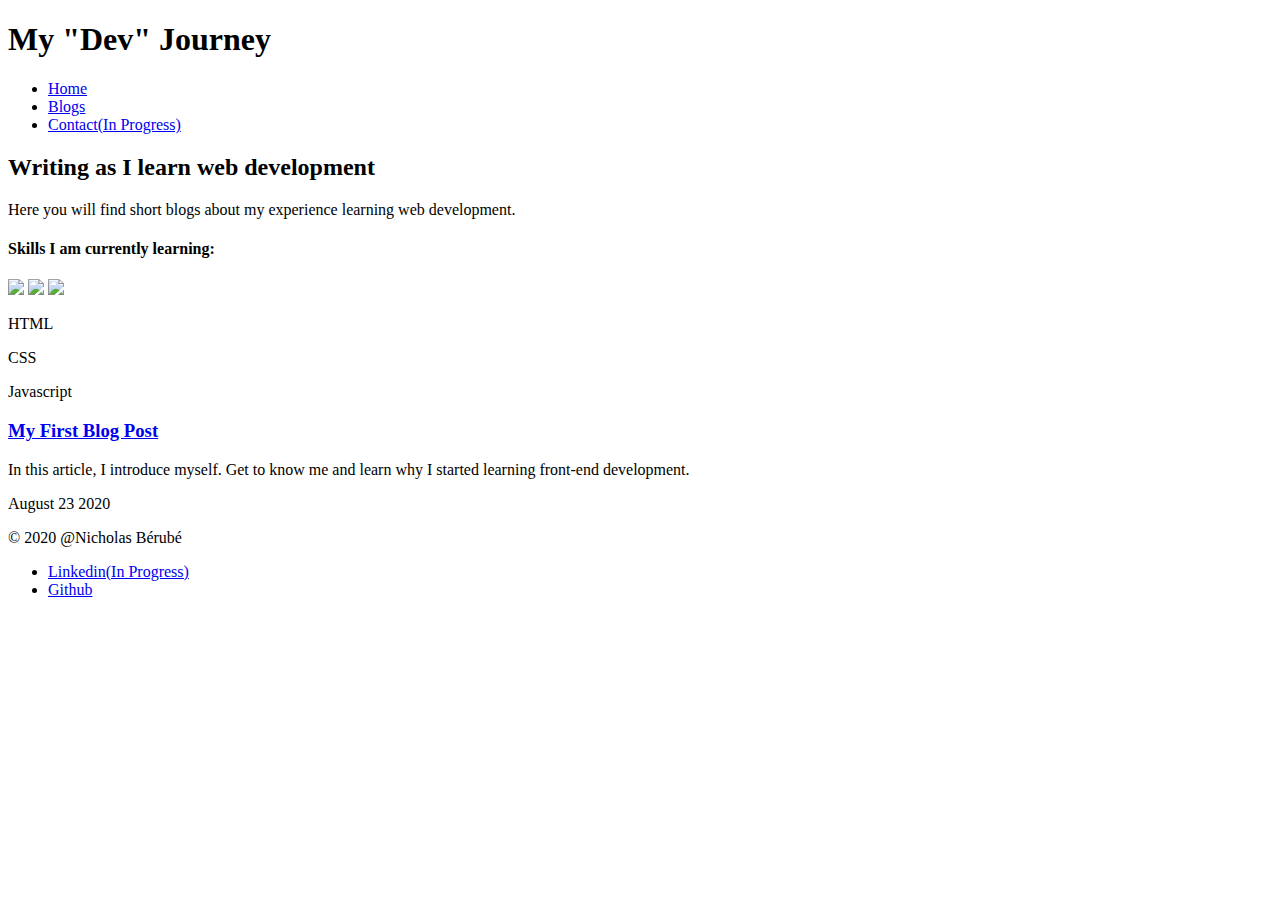
==== index.html @ 8e19d3c8 "retrieved files from netlify" ====
<!DOCTYPE html>

<html class="no-js" lang="en">
  <head>
    <!-- Global site tag (gtag.js) - Google Analytics -->
    <script
      async
      src="https://www.googletagmanager.com/gtag/js?id=UA-176046649-1"
    ></script>
    <script>
      window.dataLayer = window.dataLayer || [];
      function gtag() {
        dataLayer.push(arguments);
      }
      gtag("js", new Date());

      gtag("config", "UA-176046649-1");
    </script>

    <!-- Meta -->

    <meta charset="utf-8" />

    <title>MyDevJourneyBlogs</title>

    <meta
      name="description"
      content="My personal blog and journey learning web development"
    />
    <meta name="viewport" content="width=device-width, initial-scale=1" />

    <meta property="og:title" content="My Dev Journey" />
    <meta property="og:type" content="Blog" />
    <meta property="og:url" content="https://dev-journey.netlify.app/" />
    <meta property="og:image" content="#" />

    <meta name="theme-color" content="#fafafa" />

    <!-- Do not need - for offline sites
    <link rel="manifest" href="site.webmanifest" /> -->

    <link rel="shortcut icon" href="favicon.ico">

    <link rel="apple-touch-icon" href="icon.png" />

    <!-- Place favicon.ico in the root directory -->

    <link rel="stylesheet" href="Style/normalize.css" />
    <link rel="stylesheet" href="Style/main.css" />

    <!-- Personal -->

    <link rel="stylesheet" href="Style/style.css" />

    <!-- Fonts -->

    <link
      href="https://fonts.googleapis.com/css2?family=Roboto+Slab:wght@400;700&display=swap"
      rel="stylesheet"
    />

    <!-- icons -->

    <link
      rel="stylesheet"
      href="https://use.fontawesome.com/releases/v5.14.0/css/all.css"
      integrity="sha384-HzLeBuhoNPvSl5KYnjx0BT+WB0QEEqLprO+NBkkk5gbc67FTaL7XIGa2w1L0Xbgc"
      crossorigin="anonymous"
    />
  </head>

  <body>
    <!-- Add your site or application content here -->
    <div class="container">
      <header>
        <h1 class="title">My "Dev" Journey</h1>
        <nav>
          <ul class="flexbox-nav">
            <li><a href="index.html">Home</a></li>
            <li><a href="Blogs/index.html">Blogs</a></li>
            <li><a href="#">Contact(In Progress)</a></li>
          </ul>
        </nav>
      </header>
      <main>
        <article>
          <h2>Writing as I learn web development</h2>
          <p>
            Here you will find short blogs about my experience learning web
            development.
          </p>
          
          
        </article>
        <section class="skill-container">
          <h4 class="skill-title">Skills I am currently learning:</h3>
          <img class="skill-img skill-img1" src="Branding/HTML5_Logo_128.png">
          <img class="skill-img skill-img2" src="Branding/CSS3_Logo_128.png">
          <img class="skill-img skill-img3" src="Branding/JS_Logo_128.png">
          <p class="skill1"> HTML</p>
          <p class="skill2">CSS</p>
          <p class="skill3">Javascript</p>
        </section>
        <aside class="preview">
          <a class="preview-link" href="Blogs/index.html">
            <h3 class="preview-title">My First Blog Post</h3>
          </a>
          <i class="fas fa-laptop-code fa-3x preview-icon"></i>
          <p class="preview-description">
            In this article, I introduce myself. Get to know me and learn why I
            started learning front-end development.
          </p>
          <p class="preview-date">August 23 2020</p>
        </aside>
      </main>
      <footer>
        <p class="copyright">© 2020 @Nicholas Bérubé</p>
        <ul class="social">
          <li><a class="social-link" href="#">Linkedin(In Progress)</a></li>
          <li><a class="social-link" href="https://github.com/berubenic">Github</a></li>
        </ul>
      </footer>
    </div>
    <script src="js/vendor/modernizr-3.11.2.min.js"></script>
    <script src="js/plugins.js"></script>
    <script src="js/main.js"></script>

    <!-- Google Analytics: change UA-XXXXX-Y to be your site's ID. -->
    <script>
      window.ga = function () {
        ga.q.push(arguments);
      };
      ga.q = [];
      ga.l = +new Date();
      ga("create", "UA-176046649-1", "auto");
      ga("set", "anonymizeIp", true);
      ga("set", "transport", "beacon");
      ga("send", "pageview");
    </script>
    <script src="https://www.google-analytics.com/analytics.js" async></script>
  </body>
</html>
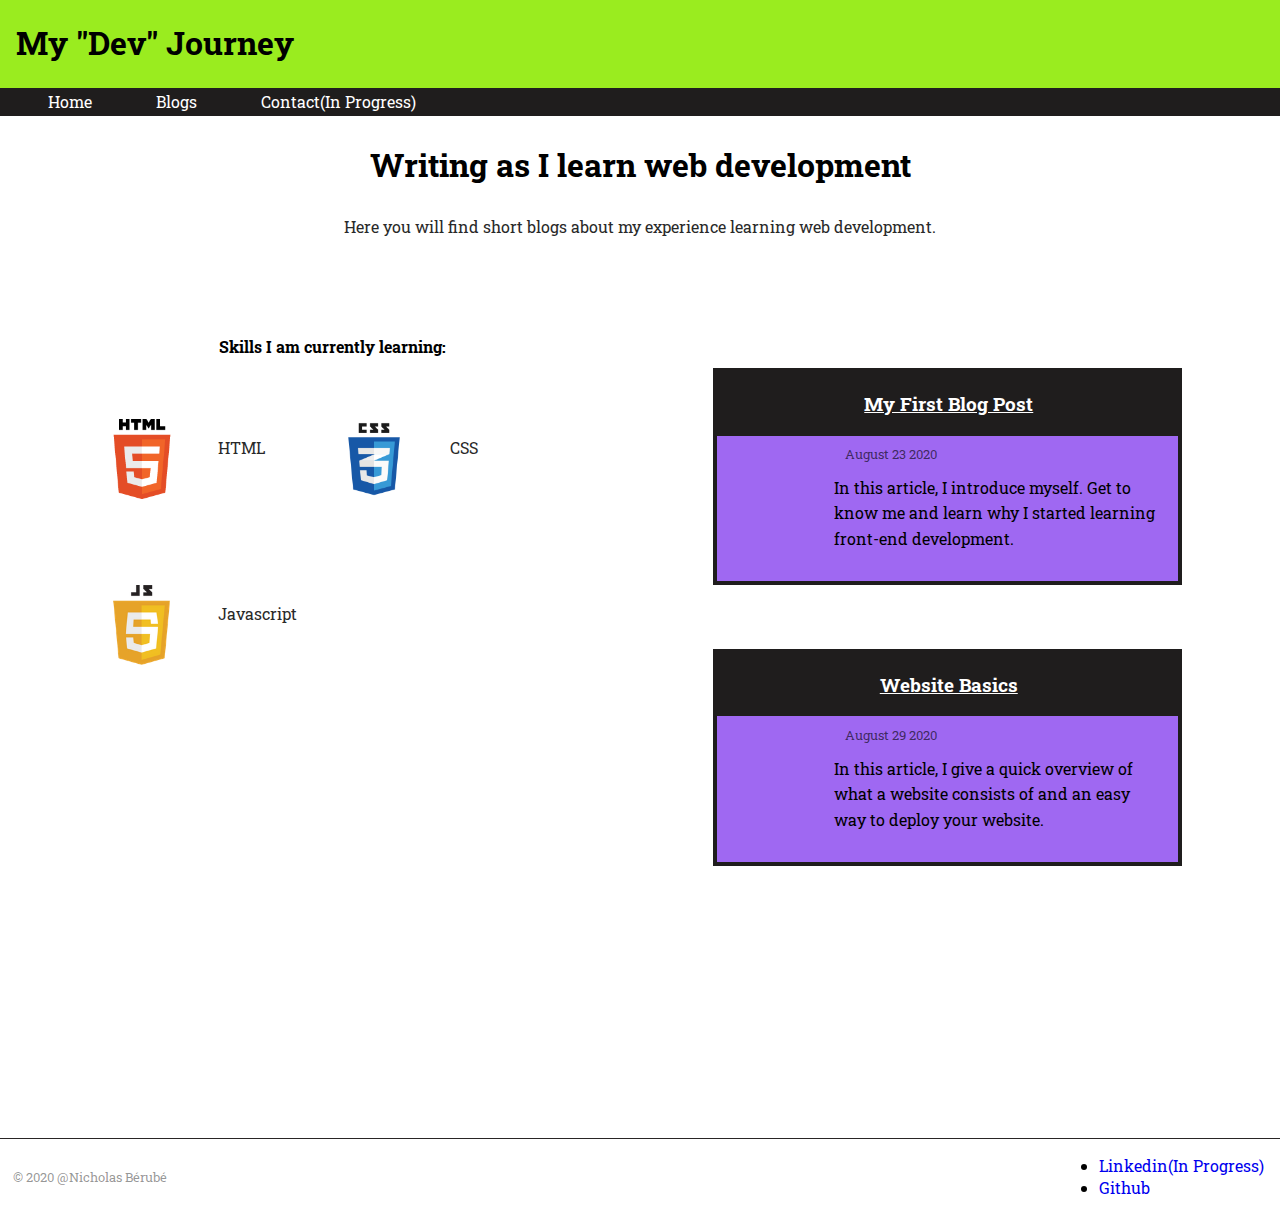
==== commit 6631e6b8: "lots of changes and additional blog added" ====
--- a/index.html
+++ b/index.html
@@ -45,12 +45,12 @@
 
     <!-- Place favicon.ico in the root directory -->
 
-    <link rel="stylesheet" href="Style/normalize.css" />
-    <link rel="stylesheet" href="Style/main.css" />
+    <link rel="stylesheet" href="style/normalize.css" />
+    <link rel="stylesheet" href="style/main.css" />
 
     <!-- Personal -->
 
-    <link rel="stylesheet" href="Style/style.css" />
+    <link rel="stylesheet" href="style/style.css" />
 
     <!-- Fonts -->
 
@@ -77,7 +77,7 @@
         <nav>
           <ul class="flexbox-nav">
             <li><a href="index.html">Home</a></li>
-            <li><a href="Blogs/index.html">Blogs</a></li>
+            <li><a href="blogs/index.html">Blogs</a></li>
             <li><a href="#">Contact(In Progress)</a></li>
           </ul>
         </nav>
@@ -94,15 +94,15 @@
         </article>
         <section class="skill-container">
           <h4 class="skill-title">Skills I am currently learning:</h3>
-          <img class="skill-img skill-img1" src="Branding/HTML5_Logo_128.png">
-          <img class="skill-img skill-img2" src="Branding/CSS3_Logo_128.png">
-          <img class="skill-img skill-img3" src="Branding/JS_Logo_128.png">
+          <img class="skill-img skill-img1" src="branding/html5_logo_128.png">
+          <img class="skill-img skill-img2" src="branding/css3_logo_128.png">
+          <img class="skill-img skill-img3" src="branding/js_logo_128.png">
           <p class="skill1"> HTML</p>
           <p class="skill2">CSS</p>
           <p class="skill3">Javascript</p>
         </section>
-        <aside class="preview">
-          <a class="preview-link" href="Blogs/index.html">
+        <aside class="preview preview-1">
+          <a class="preview-link" href="blogs/august_23_2020/index.html">
             <h3 class="preview-title">My First Blog Post</h3>
           </a>
           <i class="fas fa-laptop-code fa-3x preview-icon"></i>
@@ -111,6 +111,16 @@
             started learning front-end development.
           </p>
           <p class="preview-date">August 23 2020</p>
+        </aside>
+        <aside class="preview preview-2">
+          <a class="preview-link" href="blogs/august_29_2020/index.html">
+            <h3 class="preview-title">Website Basics</h3>
+          </a>
+          <i class="fas fa-file-code fa-3x preview-icon"></i>
+          <p class="preview-description">
+            In this article, I give a quick overview of what a website consists of and an easy way to deploy your website.
+          </p>
+          <p class="preview-date">August 29 2020</p>
         </aside>
       </main>
       <footer>
--- a/style/main.css
+++ b/style/main.css
@@ -0,0 +1,262 @@
+/*! HTML5 Boilerplate v8.0.0 | MIT License | https://html5boilerplate.com/ */
+
+/* main.css 2.1.0 | MIT License | https://github.com/h5bp/main.css#readme */
+/*
+ * What follows is the result of much research on cross-browser styling.
+ * Credit left inline and big thanks to Nicolas Gallagher, Jonathan Neal,
+ * Kroc Camen, and the H5BP dev community and team.
+ */
+
+/* ==========================================================================
+   Base styles: opinionated defaults
+   ========================================================================== */
+
+html {
+  color: rgb(0, 0, 0);
+  font-size: 1em;
+  line-height: 1.4;
+}
+
+/*
+ * Remove text-shadow in selection highlight:
+ * https://twitter.com/miketaylr/status/12228805301
+ *
+ * Vendor-prefixed and regular ::selection selectors cannot be combined:
+ * https://stackoverflow.com/a/16982510/7133471
+ *
+ * Customize the background color to match your design.
+ */
+
+::-moz-selection {
+  background: #b3d4fc;
+  text-shadow: none;
+}
+
+::selection {
+  background: #b3d4fc;
+  text-shadow: none;
+}
+
+/*
+ * A better looking default horizontal rule
+ */
+
+hr {
+  display: block;
+  height: 1px;
+  border: 0;
+  border-top: 1px solid #ccc;
+  margin: 1em 0;
+  padding: 0;
+}
+
+/*
+ * Remove the gap between audio, canvas, iframes,
+ * images, videos and the bottom of their containers:
+ * https://github.com/h5bp/html5-boilerplate/issues/440
+ */
+
+audio,
+canvas,
+iframe,
+img,
+svg,
+video {
+  vertical-align: middle;
+}
+
+/*
+ * Remove default fieldset styles.
+ */
+
+fieldset {
+  border: 0;
+  margin: 0;
+  padding: 0;
+}
+
+/*
+ * Allow only vertical resizing of textareas.
+ */
+
+textarea {
+  resize: vertical;
+}
+
+/* ==========================================================================
+   Author's custom styles
+   ========================================================================== */
+
+/* ==========================================================================
+   Helper classes
+   ========================================================================== */
+
+/*
+ * Hide visually and from screen readers
+ */
+
+.hidden,
+[hidden] {
+  display: none !important;
+}
+
+/*
+ * Hide only visually, but have it available for screen readers:
+ * https://snook.ca/archives/html_and_css/hiding-content-for-accessibility
+ *
+ * 1. For long content, line feeds are not interpreted as spaces and small width
+ *    causes content to wrap 1 word per line:
+ *    https://medium.com/@jessebeach/beware-smushed-off-screen-accessible-text-5952a4c2cbfe
+ */
+
+.sr-only {
+  border: 0;
+  clip: rect(0, 0, 0, 0);
+  height: 1px;
+  margin: -1px;
+  overflow: hidden;
+  padding: 0;
+  position: absolute;
+  white-space: nowrap;
+  width: 1px;
+  /* 1 */
+}
+
+/*
+ * Extends the .sr-only class to allow the element
+ * to be focusable when navigated to via the keyboard:
+ * https://www.drupal.org/node/897638
+ */
+
+.sr-only.focusable:active,
+.sr-only.focusable:focus {
+  clip: auto;
+  height: auto;
+  margin: 0;
+  overflow: visible;
+  position: static;
+  white-space: inherit;
+  width: auto;
+}
+
+/*
+ * Hide visually and from screen readers, but maintain layout
+ */
+
+.invisible {
+  visibility: hidden;
+}
+
+/*
+ * Clearfix: contain floats
+ *
+ * For modern browsers
+ * 1. The space content is one way to avoid an Opera bug when the
+ *    `contenteditable` attribute is included anywhere else in the document.
+ *    Otherwise it causes space to appear at the top and bottom of elements
+ *    that receive the `clearfix` class.
+ * 2. The use of `table` rather than `block` is only necessary if using
+ *    `:before` to contain the top-margins of child elements.
+ */
+
+.clearfix::before,
+.clearfix::after {
+  content: " ";
+  display: table;
+}
+
+.clearfix::after {
+  clear: both;
+}
+
+/* ==========================================================================
+   EXAMPLE Media Queries for Responsive Design.
+   These examples override the primary ('mobile first') styles.
+   Modify as content requires.
+   ========================================================================== */
+
+@media only screen and (min-width: 35em) {
+  /* Style adjustments for viewports that meet the condition */
+}
+
+@media print,
+  (-webkit-min-device-pixel-ratio: 1.25),
+  (min-resolution: 1.25dppx),
+  (min-resolution: 120dpi) {
+  /* Style adjustments for high resolution devices */
+}
+
+/* ==========================================================================
+   Print styles.
+   Inlined to avoid the additional HTTP request:
+   https://www.phpied.com/delay-loading-your-print-css/
+   ========================================================================== */
+
+@media print {
+  *,
+  *::before,
+  *::after {
+    background: #fff !important;
+    color: #000 !important;
+    /* Black prints faster */
+    box-shadow: none !important;
+    text-shadow: none !important;
+  }
+
+  a,
+  a:visited {
+    text-decoration: underline;
+  }
+
+  a[href]::after {
+    content: " (" attr(href) ")";
+  }
+
+  abbr[title]::after {
+    content: " (" attr(title) ")";
+  }
+
+  /*
+   * Don't show links that are fragment identifiers,
+   * or use the `javascript:` pseudo protocol
+   */
+  a[href^="#"]::after,
+  a[href^="javascript:"]::after {
+    content: "";
+  }
+
+  pre {
+    white-space: pre-wrap !important;
+  }
+
+  pre,
+  blockquote {
+    border: 1px solid #999;
+    page-break-inside: avoid;
+  }
+
+  /*
+   * Printing Tables:
+   * https://web.archive.org/web/20180815150934/http://css-discuss.incutio.com/wiki/Printing_Tables
+   */
+  thead {
+    display: table-header-group;
+  }
+
+  tr,
+  img {
+    page-break-inside: avoid;
+  }
+
+  p,
+  h2,
+  h3 {
+    orphans: 3;
+    widows: 3;
+  }
+
+  h2,
+  h3 {
+    page-break-after: avoid;
+  }
+}
--- a/style/style.css
+++ b/style/style.css
@@ -0,0 +1,259 @@
+body {
+  font-family: "Roboto Slab", serif;
+  margin: 0;
+  padding: 0;
+  width: 100%;
+}
+p {
+  color: rgba(41, 41, 41, 1);
+  line-height: 1.6em;
+  word-break: break-word;
+}
+.container {
+  display: grid;
+  grid-template-rows: auto;
+  grid-template-columns: 100%;
+  grid-template-areas:
+    "header"
+    "main"
+    "preview-1"
+    "preview-2"
+    "footer";
+  justify-items: center;
+}
+header {
+  grid-area: header;
+  width: 100%;
+  background-color: #9aec1f;
+}
+.title {
+  padding-right: 0.5em;
+  padding-left: 0.5em;
+  text-align: center;
+}
+.flexbox-nav {
+  display: flex;
+  padding-left: 1em;
+  padding-right: 1em;
+  flex-direction: row;
+  flex-wrap: nowrap;
+  justify-content: space-between;
+}
+nav ul {
+  list-style-type: none;
+  background-color: rgb(31, 29, 29);
+  margin: 0;
+  padding: 0.2em 0;
+}
+nav a {
+  color: white;
+  text-decoration: none;
+}
+nav li {
+  transition: all 0.2s ease-in-out;
+}
+nav li:hover {
+  transform: scale(1.1);
+}
+nav a:visited {
+  color: white;
+}
+main {
+  grid-area: main;
+  padding: 0 1.6em;
+  justify-self: center;
+  padding-bottom: 5em;
+}
+section {
+  grid-area: skills;
+}
+.preview-1 {
+  grid-area: preview-1;
+}
+.preview-2 {
+  grid-area: preview-2;
+}
+.preview {
+  margin: 2em auto;
+  display: grid;
+  grid-template-rows: 25% 15% 25% 35%;
+  grid-template-columns: 25% 25% 50%;
+  grid-gap: 0.1em;
+  grid-template-areas:
+    "title title title"
+    "icon date ..."
+    "icon text text"
+    "icon  text text";
+  justify-items: center;
+  align-items: flex-start;
+  border: 0.3em solid rgb(31, 29, 29);
+  width: 75%;
+  background-color: #701eebab;
+}
+
+.preview-link h3:hover {
+  transform: scale(1.1);
+}
+.preview-link:visited {
+  color: white;
+}
+.preview-link {
+  color: white;
+  background-color: rgb(31, 29, 29);
+  width: 100%;
+  grid-area: title;
+}
+.preview-title {
+  text-align: center;
+}
+.preview-icon {
+  grid-area: icon;
+  margin-top: 0.8em;
+  margin-right: 0.1em;
+}
+.preview-description {
+  grid-area: text;
+  color: black;
+  padding-right: 1em;
+}
+.preview-date {
+  grid-area: date;
+  font-size: 0.8em;
+  padding-top: 1.8em;
+  
+  margin: -0.4em;
+  color: rgba(0, 0, 0, 0.616);
+}
+
+footer {
+  grid-area: footer;
+  display: flex;
+  flex-direction: row;
+  justify-content: space-between;
+  align-items: center;
+  border-top: 0.1em solid rgb(41, 37, 37);
+  width: 100%;
+}
+footer > * {
+  padding: 0 1em;
+}
+.copyright {
+  font-size: 0.8em;
+  color: rgba(0, 0, 0, 0.425);
+}
+.social-link {
+  text-decoration: none;
+}
+.social li:hover {
+  transform: scale(1.1);
+}
+.social-link:visited {
+  color: black;
+}
+.skill-title {
+  grid-area: title;
+  width: 100%;
+  text-align: center;
+}
+.skill-container {
+  grid-area: skills;
+  display: grid;
+  grid-template-rows: repeat(4, 80px);
+  grid-template-columns: repeat(4, 1fr);
+  grid-template-areas:
+    "title title title title"
+    "... logo1 name1 name1"
+    "... logo2 name2 name2"
+    "... logo3 name3 name3";
+  width: 75%;
+  grid-gap: 0.2em;
+  margin: 0em auto;
+  padding: 2.5em 0;
+}
+.skill1 {
+  grid-area: name1;
+}
+.skill2 {
+  grid-area: name2;
+}
+.skill3 {
+  grid-area: name3;
+}
+.skill-img1 {
+  grid-area: logo1;
+}
+.skill-img2 {
+  grid-area: logo2;
+}
+.skill-img3 {
+  grid-area: logo3;
+}
+.skill-img {
+  width: 60px;
+  height: auto;
+}
+
+/* Small devices (tablets, 768px and up) */
+@media (min-width: 600px) {
+  .preview {
+    width: 75%;
+  }
+  article {
+    grid-area: article;
+    text-align: center;
+  }
+  article ul {
+    list-style-type: none;
+  }
+  .blog-article {
+    text-align: left;
+  }
+}
+
+/* Large devices (large desktops, 1200px and up) */
+@media (min-width: 850px) {
+  body {
+    width: 100%;
+    margin: 0 auto;
+  }
+  .flexbox-nav {
+    justify-content: flex-start;
+  }
+  nav a {
+    padding: 0 2em;
+  }
+  .title {
+    text-align: left;
+  }
+  article {
+    padding-bottom: 5em;
+  }
+  article h2 {
+    font-size: 2em;
+  }
+  main {
+    display: grid;
+    grid-template-rows: auto;
+    grid-template-columns: 1fr 1fr;
+    grid-template-areas:
+      "article article"
+      "skills preview-1"
+      "skills preview-2";
+    padding-bottom: 15em;
+  }
+  .skill-container {
+    grid-template-areas:
+      "title title title title"
+      "logo1 name1 logo2 name2"
+      "... ... ... ..."
+      "logo3 name3 name3 ...";
+    padding: 0;
+  }
+  .skill-title {
+    margin-top: 0;
+  }
+  .skill-img {
+    width: 80px;
+    height: auto;
+  }
+}
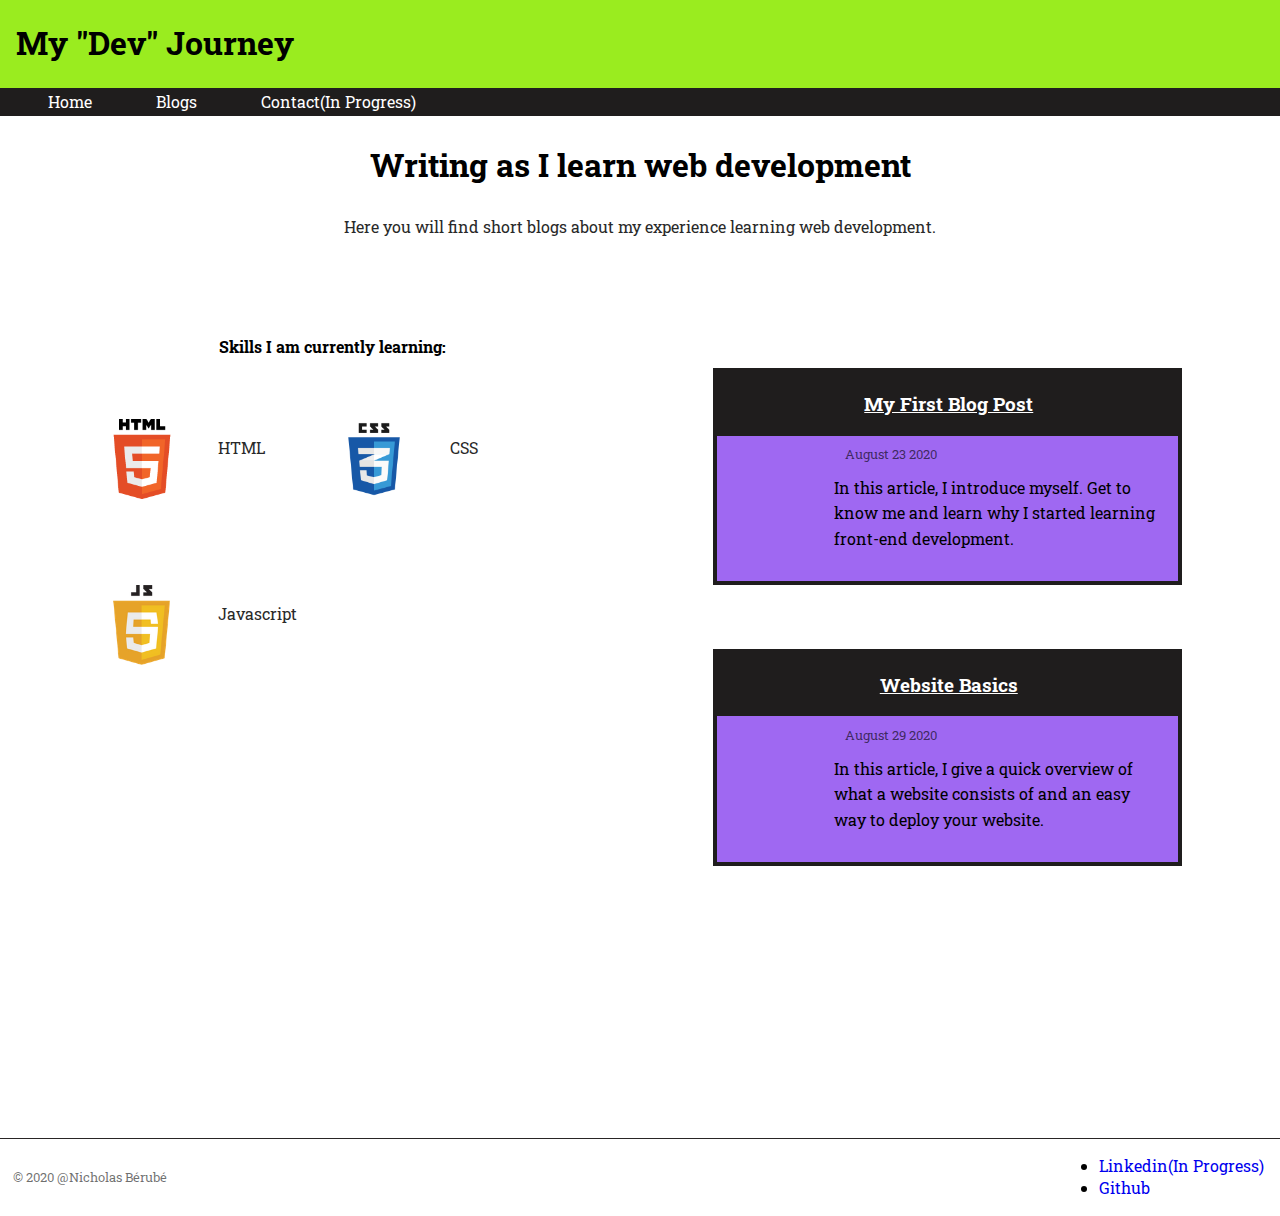
==== commit 9186bca3: "fixed github links" ====
--- a/index.html
+++ b/index.html
@@ -127,7 +127,7 @@
         <p class="copyright">© 2020 @Nicholas Bérubé</p>
         <ul class="social">
           <li><a class="social-link" href="#">Linkedin(In Progress)</a></li>
-          <li><a class="social-link" href="https://github.com/berubenic">Github</a></li>
+          <li><a class="social-link" href="https://github.com/berubenic" target="_blank">Github</a></li>
         </ul>
       </footer>
     </div>
--- a/style/style.css
+++ b/style/style.css
@@ -139,7 +139,7 @@
 }
 .copyright {
   font-size: 0.8em;
-  color: rgba(0, 0, 0, 0.425);
+  color: rgba(0, 0, 0, 0.57);
 }
 .social-link {
   text-decoration: none;
